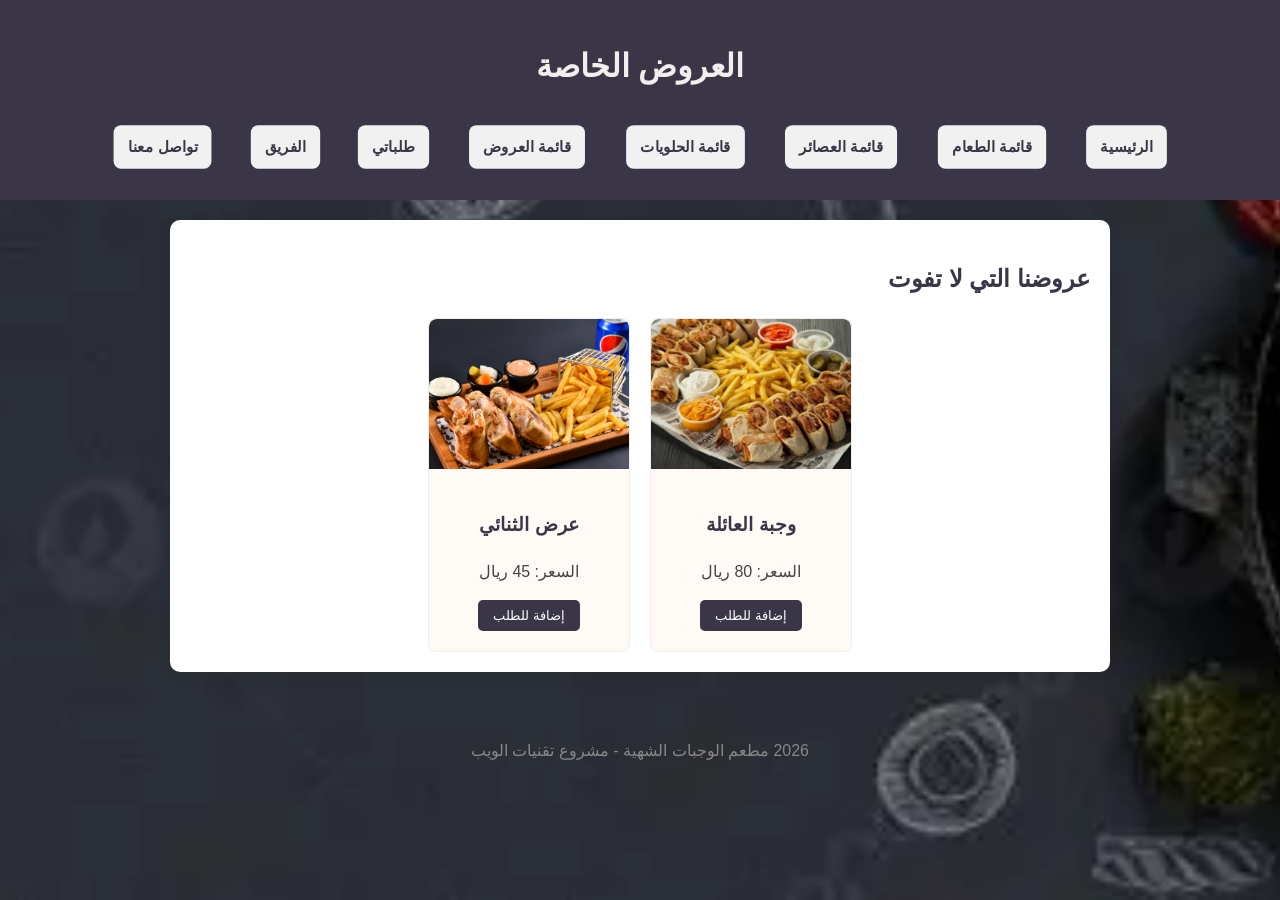
==== html/offers.html @ bbe76031 "Initial commit of Restaurant Project" ====
<!DOCTYPE html>
<html lang="ar" dir="rtl">
<head>
    <meta charset="UTF-8">
    <meta name="viewport" content="width=device-width, initial-scale=1.0">
    <title>العروض الخاصة</title>
    <link rel="stylesheet" href="/css/style.css">
</head>
<body>
    <header>
        <h1>العروض الخاصة</h1>
        <nav>
            <ul>
                <li><a href="/html/home.html">الرئيسية</a></li>
                <li><a href="/html/menu.html">قائمة الطعام</a></li>
                <li><a href="/html/juice_menu.html">قائمة العصائر</a></li>
                <li><a href="/html/desserts.html">قائمة الحلويات</a></li>
                <li><a href="/html/offers.html">قائمة العروض</a></li>
                <li><a href="/html/orders.html">طلباتي</a></li>
                <li><a href="/html/team.html">الفريق</a></li>
                <li><a href="/html/contact.html">تواصل معنا</a></li>
            </ul>
        </nav>
    </header>
    <main>
        <section id="special-offers">
            <h2>عروضنا التي لا تفوت</h2>
            <div class="menu-items">
                <div class="item">
                    <img src="/images/offers/best-shawarma-restaurants-in-kho.jpg" alt="وجبة الشاورما" class="item-img">
                    <h3>وجبة العائلة</h3>
                    <p>السعر: 80 ريال</p>
                    <button class="add-btn" data-name="وجبة العائلة" data-price="80">إضافة للطلب</button>
                </div>
                <div class="item">
                    <img src="/images/offers/2-for-1-shawarma.jpg" alt="عرض الثنائي" class="item-img">
                    <h3>عرض الثنائي</h3>
                    <p>السعر: 45 ريال</p>
                    <button class="add-btn" data-name="عرض الثنائي" data-price="45">إضافة للطلب</button>
                </div>
            </div>
        </section>
    </main>
    <footer>
        <p> 2026 مطعم الوجبات الشهية - مشروع تقنيات الويب</p>
    </footer>
    <script src="/js/script.js"></script>
</body>
</html>
---- css/style.css ----
body {
    font-family: 'Segoe UI', Tahoma, Geneva, Verdana, sans-serif;
    margin: 0;
    padding: 0;
    background-image: url("/images/OIP (1).webp");
    background-size: cover;
    background-position: center;
    background-attachment: fixed;
    background-repeat: no-repeat;
    color: #444;
    line-height: 1.6;
}

main {
    padding: 20px;
    max-width: 900px;
    margin: 20px auto;
    background: white;
    border-radius: 10px;
    box-shadow: 0 4px 15px rgba(0, 0, 0, 0.05);
}

.container {
    display: flex;
    justify-content: center;
    align-items: center;
    padding: 40px 20px;
}

h1 {
    color: #f1efed;
}

h2, h3 {
    color: #3b3647;
}

h4 {
    border-radius: 12px; 
    padding: 25px;
    margin: 0 0 10px 0; 
    text-align: center; 
    color: #3b3647;
    font-size: 22px;
    font-weight: 700;
}

header {
    background-color: #3b3647;
    color: white;
    padding: 20px 0;
    text-align: center;
}

nav {
    background-color: #3b3647;
    padding: 10px 20px;
    display: flex;
    justify-content: center;
    gap: 15px;
    flex-wrap: wrap;
    position: sticky;
    top: 0;
    z-index: 100;
}

nav ul {
    list-style: none;
    padding: 0;
    margin: 0; 
}

nav ul li {
    display: inline;
    margin: 0 15px;
}

nav button, 
nav ul li a {
    color: #3b3647;      
    background-color: #f1f1f1;  
    padding: 10px 15px;
    border-radius: 8px;
    text-decoration: none;
    font-weight: bold;
    border: none;
    cursor: pointer;
    transition: all 0.3s ease;     
    display: inline-block;     
    transform: scale(0.95);    
}

nav button:hover, 
nav ul li a:hover {
    background-color: #3b3647;
    color: #f1f1f1;
    box-shadow: 0 0 20px #f1f1f1;
    transform: scale(1.02); 
}

.menu-items {
    display: flex;
    flex-wrap: wrap;
    gap: 20px;
    justify-content: center;
}

.item {
    overflow: hidden;
    border: 1px solid #eee;
    padding: 0 0 20px 0;
    width: 200px;
    text-align: center;
    border-radius: 8px;
    background-color: #fffaf5;
}

.item-img {
    width: 100%;
    height: 150px;
    object-fit: cover;
    border-radius: 8px 8px 0 0;
    margin-bottom: 15px;
}

.add-btn {
    background-color: #3b3647;
    color: white;
    border: none;
    padding: 8px 15px;
    border-radius: 5px;
    cursor: pointer;

}

table {
    width: 100%;
    border-collapse: collapse;
    margin-top: 20px;
}

table th, table td {
    border: 1px solid #ddd;
    padding: 12px;
    text-align: right;
}

table th {
    background-color: #3b3647;
    color: white;
}

.total-section {
    margin-top: 20px;
    text-align: left;
    padding: 15px;
    background-color: #f9f9f9;
}

#clear-btn {
    background-color: #c0392b;
    color: white;
    border: none;
    padding: 10px 20px;
    border-radius: 5px;
    cursor: pointer;
}

.form-card {
    background: white;
    padding: 30px;
    border-radius: 15px;
    border-top: 5px solid #3b3647;
    width: 100%;
    max-width: 400px;
    box-shadow: 0 10px 25px rgba(0, 0, 0, 0.1);
}

.form-card h2,
.form-card h3 {
    text-align: center;
    color: #3b3647;
    margin-bottom: 20px;
}

.input-group {
    position: relative;
    margin-bottom: 25px;
    text-align: right;
}

.input-group label {
    position: absolute;
    right: 12px;
    top: 50%; 
    transform: translateY(-50%);
    background: white;
    padding: 0 5px;
    color: #999;
    font-size: 16px;
    transition: 0.2s ease;
    pointer-events: none;
    z-index: 2;
}

.input-group input, 
.input-group textarea {
    width: 100%;
    padding: 12px;
    border: 1px solid #aaa;
    border-radius: 6px;
    background: transparent;
    outline: none;
    font-size: 16px;
    box-sizing: border-box; 
    font-family: inherit;
    transition: border-color 0.2s ease;
}

.input-group textarea {
    resize: vertical; 
}

.input-group input:focus,
.input-group textarea:focus {
    border-color: #3b3647;
    border-width: 2px;
}

.input-group input:focus + label,
.input-group input:not(:placeholder-shown) + label,
.input-group textarea:focus + label,
.input-group textarea:not(:placeholder-shown) + label {
    top: 0%;
    transform: translateY(-50%) scale(0.85);
    color: #3b3647;
    font-weight: bold;
}

/* الأزرار داخل النماذج */
#contact-form button[type="submit"],
.btn-block {
    background-color: #3b3647;
    color: white;
    border: none;
    padding: 12px 25px;
    font-size: 16px;
    font-weight: bold;
    border-radius: 6px;
    cursor: pointer;
    width: 100%; 
    transition: background 0.3s ease;
}

.btn-block {
    padding: 14px;
}

#contact-info {
    border-top: 2px dashed #eee; 
    padding-top: 20px;
    margin-top: 30px;
    text-align: right;
}

#contact-info p {
    margin: 10px 0;
    font-size: 15px;
    color: #555;
}
footer {
    text-align: center;
    padding: 30px;
    color: #888;
}
@media (min-width: 601px) {
    #contact-form button[type="submit"] {
        width: auto;
    }
}
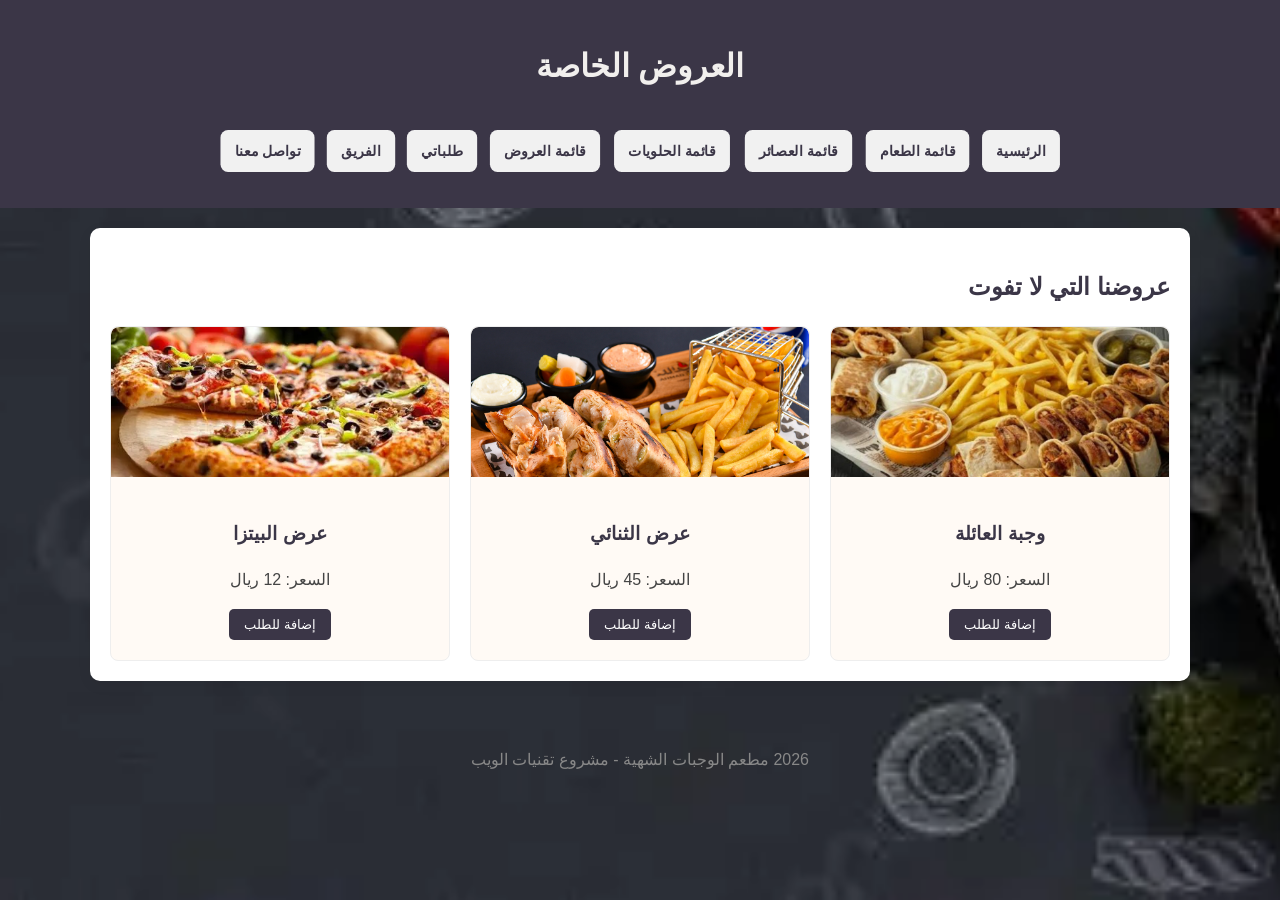
==== commit 235ac78e: "1" ====
--- a/html/offers.html
+++ b/html/offers.html
@@ -38,6 +38,12 @@
                     <p>السعر: 45 ريال</p>
                     <button class="add-btn" data-name="عرض الثنائي" data-price="45">إضافة للطلب</button>
                 </div>
+                <div class="item">
+                    <img src="/images/offers/biza.webp" alt="عرض البيتزا" class="item-img">
+                    <h3>عرض البيتزا</h3>
+                    <p>السعر: 12 ريال</p>
+                    <button class="add-btn" data-name="عرض البيتزا" data-price="12">إضافة للطلب</button>
+                </div>
             </div>
         </section>
     </main>
--- a/css/style.css
+++ b/css/style.css
@@ -11,14 +11,7 @@
     line-height: 1.6;
 }
 
-main {
-    padding: 20px;
-    max-width: 900px;
-    margin: 20px auto;
-    background: white;
-    border-radius: 10px;
-    box-shadow: 0 4px 15px rgba(0, 0, 0, 0.05);
-}
+
 
 .container {
     display: flex;
@@ -54,7 +47,7 @@
 
 nav {
     background-color: #3b3647;
-    padding: 10px 20px;
+    padding: 15px 10px;
     display: flex;
     justify-content: center;
     gap: 15px;
@@ -67,19 +60,24 @@
 nav ul {
     list-style: none;
     padding: 0;
-    margin: 0; 
+    margin: 0;
+    display: flex;
+    flex-wrap: wrap;
+    justify-content: center;
+    gap: 8px;
+    width: 100%;
+    max-width: 1100px; 
 }
 
 nav ul li {
-    display: inline;
-    margin: 0 15px;
+    display: inline-block;
 }
 
 nav button, 
 nav ul li a {
     color: #3b3647;      
     background-color: #f1f1f1;  
-    padding: 10px 15px;
+    padding: 8px 12px;
     border-radius: 8px;
     text-decoration: none;
     font-weight: bold;
@@ -87,7 +85,9 @@
     cursor: pointer;
     transition: all 0.3s ease;     
     display: inline-block;     
-    transform: scale(0.95);    
+    transform: scale(0.95);
+    font-size: 14px;
+    white-space: nowrap;    
 }
 
 nav button:hover, 
@@ -98,21 +98,36 @@
     transform: scale(1.02); 
 }
 
+main {
+    padding: 20px;
+    width: 92%;           
+    max-width: 1100px;     
+    margin: 20px auto;
+    background: white;
+    border-radius: 10px;
+    box-shadow: 0 4px 15px rgba(0, 0, 0, 0.05);
+    box-sizing: border-box; 
+}
+
 .menu-items {
-    display: flex;
-    flex-wrap: wrap;
+    display: grid;
+    grid-template-columns: repeat(auto-fit, minmax(250px, 1fr));
     gap: 20px;
     justify-content: center;
+    width: 100%;
+    box-sizing: border-box;
 }
 
 .item {
     overflow: hidden;
     border: 1px solid #eee;
     padding: 0 0 20px 0;
-    width: 200px;
+    width: 100%;          
     text-align: center;
     border-radius: 8px;
     background-color: #fffaf5;
+    box-sizing: border-box;
+    margin: 0 auto;       
 }
 
 .item-img {
@@ -273,8 +288,19 @@
     padding: 30px;
     color: #888;
 }
-@media (min-width: 601px) {
+@media screen and (min-width: 601px) {
     #contact-form button[type="submit"] {
-        width: auto;
+        width: auto; 
+    }
+    nav button, 
+    nav ul li a {
+        padding: 10px 15px; 
+        font-size: 15px;
+    }
+}
+
+@media screen and (min-width: 769px) {
+    main {
+        width: 95%; 
     }
 }
